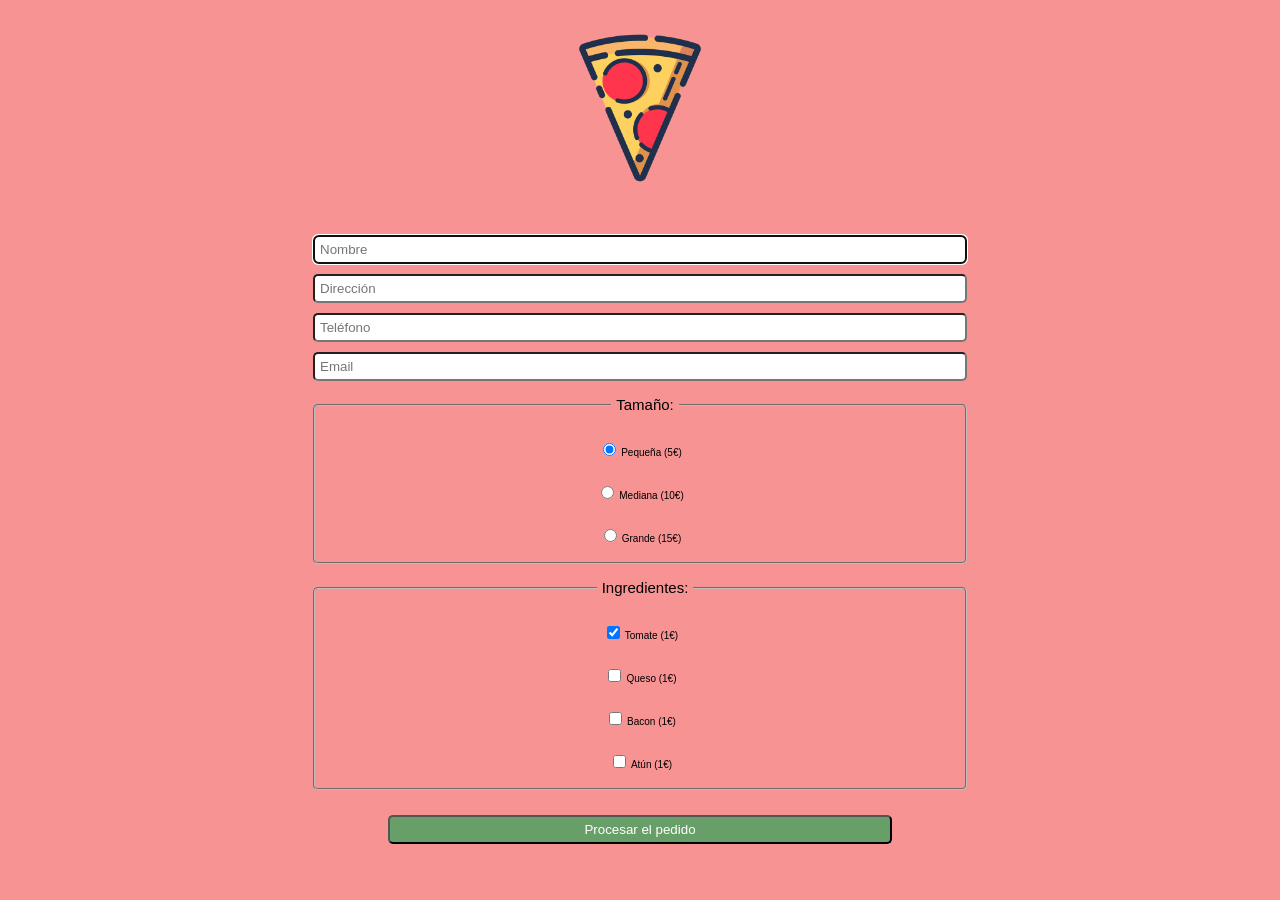
==== Requerimiento1/index.html @ 4c52cd8d "actualizando requerimiento1" ====
<!--FORMULARIO DE ALTA DEL PEDIDO DE UNA PIZZA-->
<!DOCTYPE html>
<html lang="en">
<head>
    <meta charset="UTF-8">
    <meta http-equiv="X-UA-Compatible" content="IE=edge">
    <meta name="viewport" content="width=device-width, initial-scale=1.0">
    <link rel="stylesheet" href="styles.css">
    <title>Pedir una pizza</title>
</head>
<body>
    <img src="img/logopizza.png" alt="logo_pizza">
    <!-- Comienzo del formulario. Dentro de la etiqueta <form>. 
    Atributo action determina donde se envían los datos recopilados, una vez que se pulse al boton submit -->
    <form action="">
        <input type="text" id="nombre" placeholder="Nombre" autofocus>
        <input type="text" id="direccion" placeholder="Dirección">
        <input type="text" id="telefono" placeholder="Teléfono">
        <input type="text" id="email" placeholder="Email">

        <fieldset>
            <legend>Tamaño:</legend>
            <!--Input type: radio "boton de radio".Los botones tienen el mismo NAME = al mismo grupo, pero el usuario solo podrá seleccionar un boton: EXCLUYENTE. CHECKED (atributo marcado, casilla verificacion preseleccionada)-->
            <label><input type="radio" id="pequena" name="tamaño" value="pequeña" checked>Pequeña (5€)</label>
            <label><input type="radio" id="mediana" name="tamaño" value="mediana">Mediana (10€)</label>
            <label><input type="radio" id="grande" name="tamaño" value="grande">Grande (15€)</label>
        </fieldset>
        
        <fieldset>
            <legend>Ingredientes:</legend>
            <!--Imput type: Checkbox, "casilla de verificacion", usuario podrá marcar y desmarcar. MULTIPLES OPCIONES-->     
            <label><input type="checkbox" id="ingrediente1" name="ingrediente" value="Tomate" checked>Tomate (1€)</label>
            <label><input type="checkbox" id="ingrediente2" name="ingrediente" value="Queso">Queso (1€)</label>
            <label><input type="checkbox" id="ingrediente3" name="ingrediente" value="Bacon">Bacon (1€)</label>
            <label><input type="checkbox" id="ingrediente4" name="ingrediente" value="Atún">Atún (1€)</label>
        </fieldset>
        
        <!--Input type submit: "boton-entregar-enviar",el usuario hace click, realiza la petición al programa servidor especificado en action-->
        <input type="submit" value="Procesar el pedido" onclick="return calcularPrecio()">
    </form>
    <script type= "text/javascript" src="pizza.js"></script>
</body>
</html>
---- Requerimiento1/styles.css ----
:root {
    font-family: "Roboto Condensed", sans-serif;
}

/* Globales */
html {
    box-sizing: border-box;
    font-size: 62.5%;
}

*,*:before,*:after {
    box-sizing: inherit;
}

body {
    background-color: rgb(248, 147, 147);
    text-align: center;
}

form {
    display: flex;
    flex-direction: column;
}

@media (min-width : 1080px) {
    form {
        margin: 2rem 30rem;
    }
}

form * {
    padding: .5rem;
    margin: .5rem;
    border-radius: .5rem;
}

fieldset {
    display: flex;
    flex-direction: column;
}

legend {
    font-size: 1.5rem;
}

img {
    height: 20rem;
    width: 20rem;
    padding: 2rem;
}

input[type=submit]{
    background-color: rgb(104, 158, 104);
    color: white;
    margin: 2rem 8rem;
}
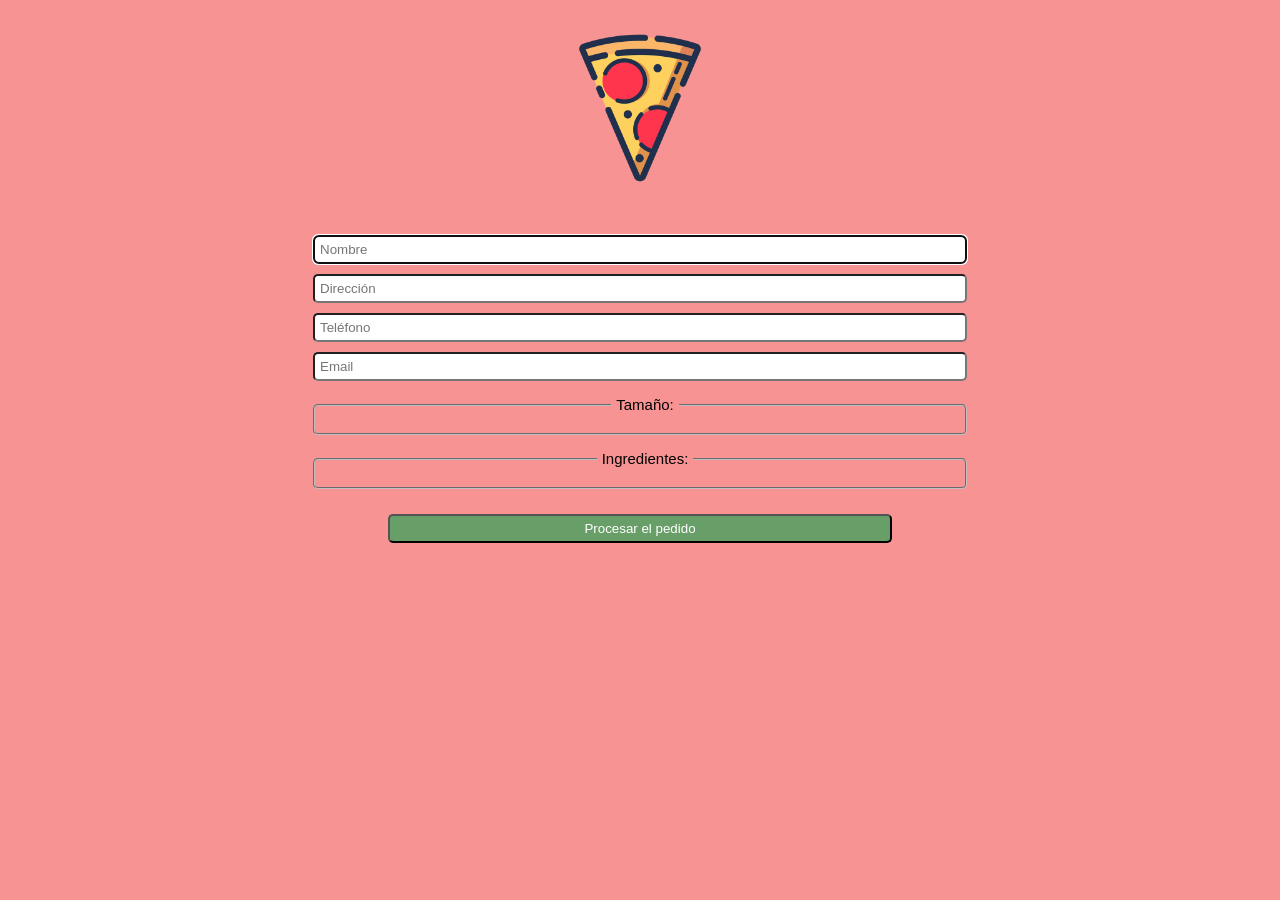
==== commit c502c60b: "actualizando requerimiento 1" ====
--- a/Requerimiento1/index.html
+++ b/Requerimiento1/index.html
@@ -8,7 +8,7 @@
     <link rel="stylesheet" href="styles.css">
     <title>Pedir una pizza</title>
 </head>
-<body>
+<body onload="enviarPeticionAsincrona()">
     <img src="img/logopizza.png" alt="logo_pizza">
     <!-- Comienzo del formulario. Dentro de la etiqueta <form>. 
     Atributo action determina donde se envían los datos recopilados, una vez que se pulse al boton submit -->
@@ -18,21 +18,21 @@
         <input type="text" id="telefono" placeholder="Teléfono">
         <input type="text" id="email" placeholder="Email">
 
-        <fieldset>
+        <fieldset id="tamaños">
             <legend>Tamaño:</legend>
             <!--Input type: radio "boton de radio".Los botones tienen el mismo NAME = al mismo grupo, pero el usuario solo podrá seleccionar un boton: EXCLUYENTE. CHECKED (atributo marcado, casilla verificacion preseleccionada)-->
-            <label><input type="radio" id="pequena" name="tamaño" value="pequeña" checked>Pequeña (5€)</label>
-            <label><input type="radio" id="mediana" name="tamaño" value="mediana">Mediana (10€)</label>
-            <label><input type="radio" id="grande" name="tamaño" value="grande">Grande (15€)</label>
+            <!-- <label><input type="radio" id="pequena" name="tamaño" value="pequeña" checked></label>
+            <label><input type="radio" id="mediana" name="tamaño" value="mediana"></label>
+            <label><input type="radio" id="grande" name="tamaño" value="grande"></label> -->
         </fieldset>
         
-        <fieldset>
+        <fieldset id="ingredientes">
             <legend>Ingredientes:</legend>
             <!--Imput type: Checkbox, "casilla de verificacion", usuario podrá marcar y desmarcar. MULTIPLES OPCIONES-->     
-            <label><input type="checkbox" id="ingrediente1" name="ingrediente" value="Tomate" checked>Tomate (1€)</label>
+            <!-- <label><input type="checkbox" id="ingrediente1" name="ingrediente" value="Tomate" checked>Tomate (1€)</label>
             <label><input type="checkbox" id="ingrediente2" name="ingrediente" value="Queso">Queso (1€)</label>
             <label><input type="checkbox" id="ingrediente3" name="ingrediente" value="Bacon">Bacon (1€)</label>
-            <label><input type="checkbox" id="ingrediente4" name="ingrediente" value="Atún">Atún (1€)</label>
+            <label><input type="checkbox" id="ingrediente4" name="ingrediente" value="Atún">Atún (1€)</label> -->
         </fieldset>
         
         <!--Input type submit: "boton-entregar-enviar",el usuario hace click, realiza la petición al programa servidor especificado en action-->
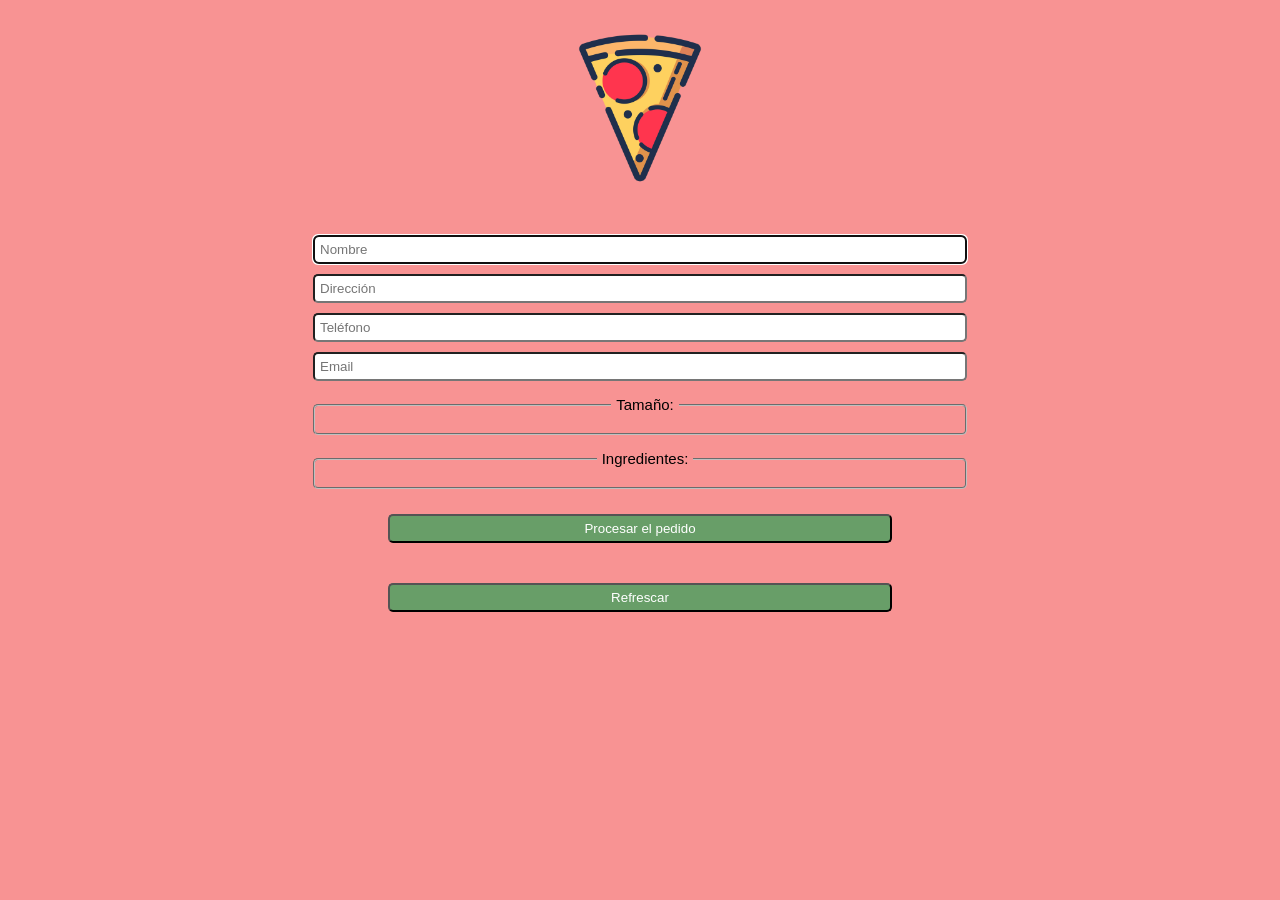
==== commit b270c711: "actualizando requerimiento 1" ====
--- a/Requerimiento1/index.html
+++ b/Requerimiento1/index.html
@@ -37,6 +37,7 @@
         
         <!--Input type submit: "boton-entregar-enviar",el usuario hace click, realiza la petición al programa servidor especificado en action-->
         <input type="submit" value="Procesar el pedido" onclick="return calcularPrecio()">
+        <input type="submit" value="Refrescar" onclick="enviarPeticionAsincrona()">
     </form>
     <script type= "text/javascript" src="pizza.js"></script>
 </body>
